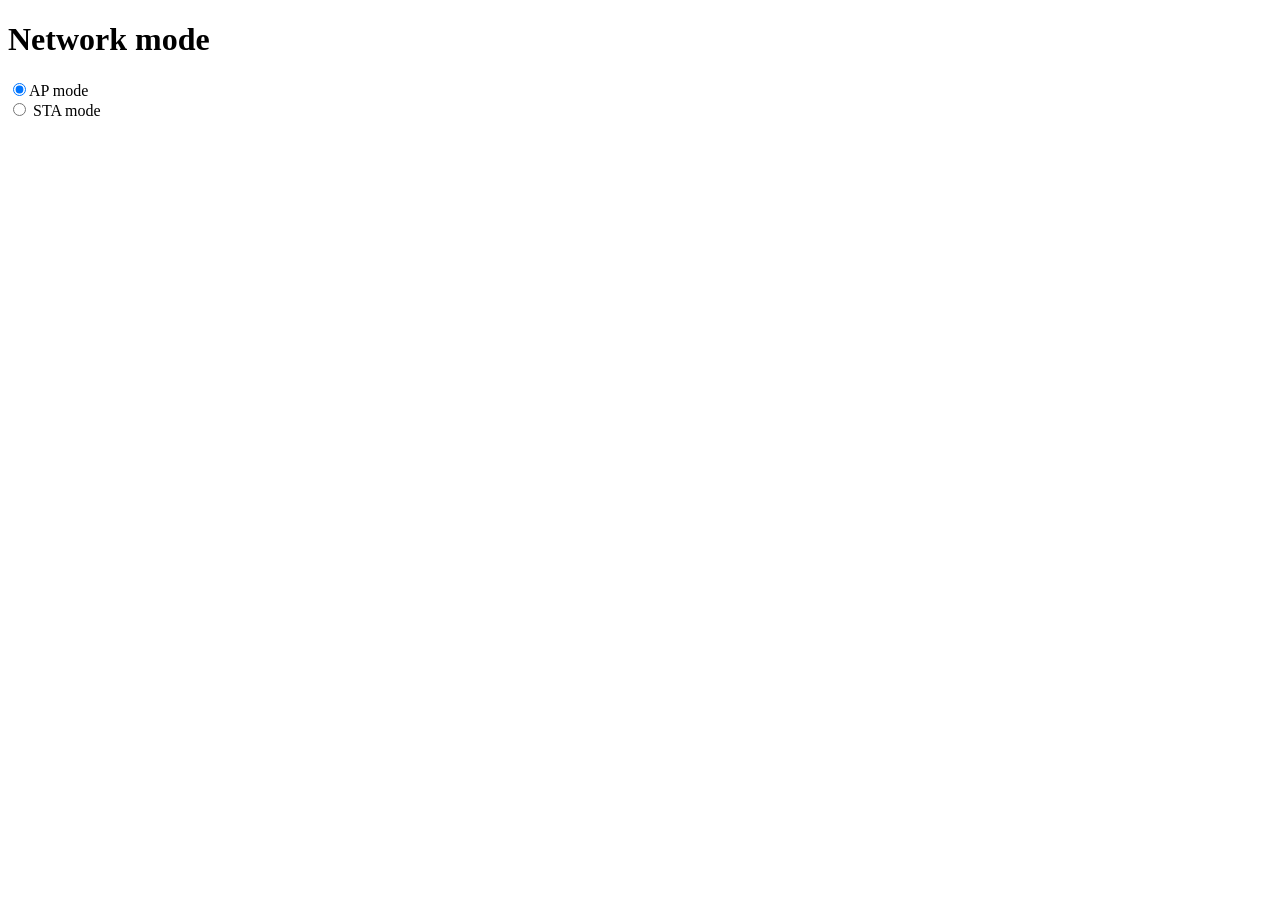
==== miniature/web/html/network.html @ 4354f9dc "modified connection method" ====
<!DOCTYPE html>
<html lang='jp'>

<head>
    <meta charset='UTF-8'>
    <meta name='viewport' content='width=device-width, initial-scale=1.0'>
    <link href='./style.css' rel='stylesheet' type='text/css' media='all'>
    <script type='text/javascript' src='./ctr.js'></script>
    <title>Network mode - " SETTING_SYSTEM_NAME "</title>
</head>

<body>
    <h1>Network mode</h1>
    <article>
        <div class="ap_image"></div>
        <div id="network_mode_selector">
            <input type="radio" name="network_mode" value="AP mode" checked>AP mode<br>
            <input type="radio" name="network_mode" value="STA mode"> STA mode<br>
        </div>
    </article>
</body>

</html>
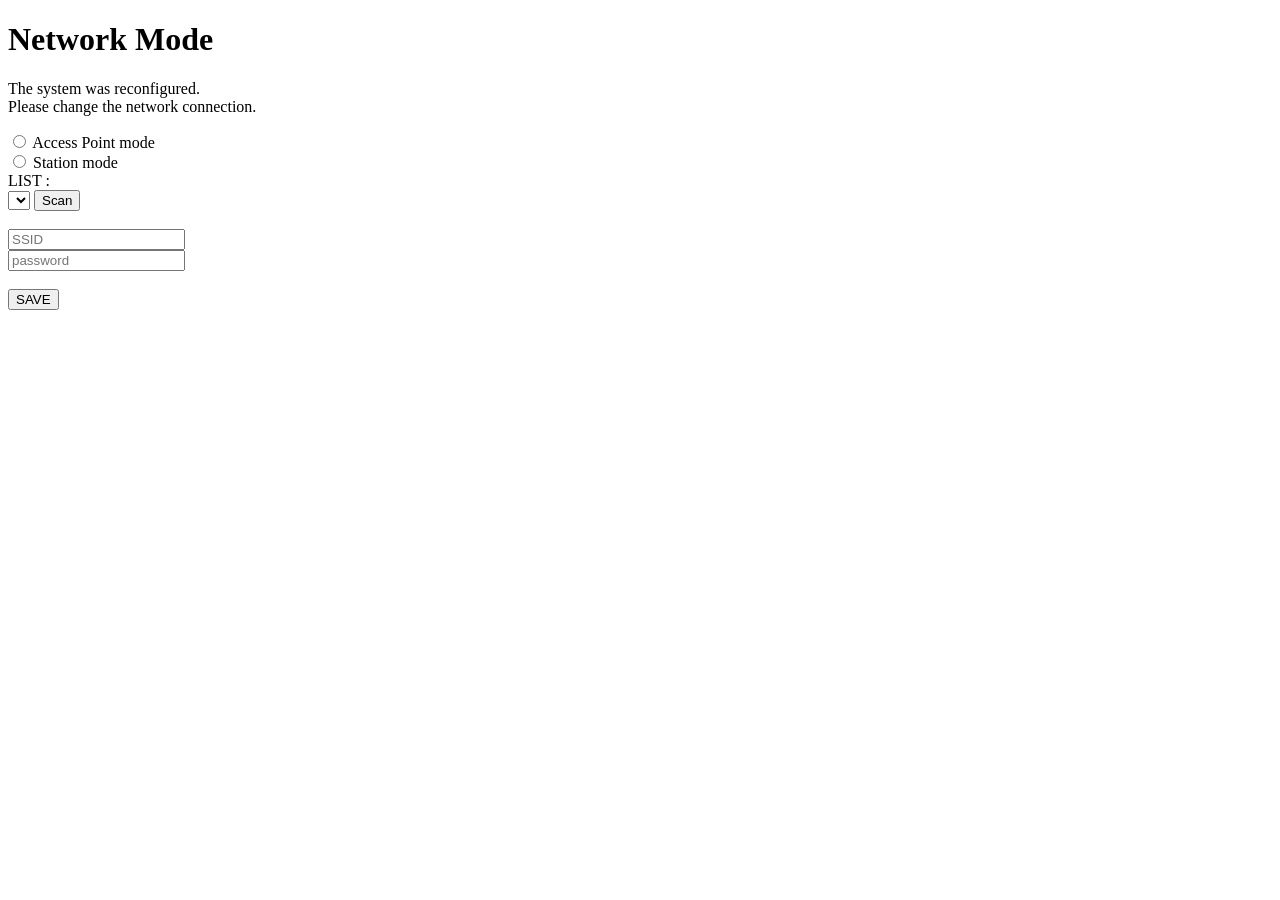
==== commit 7303c3b2: "add page for network setting" ====
--- a/miniature/web/html/network.html
+++ b/miniature/web/html/network.html
@@ -1,21 +1,37 @@
 <!DOCTYPE html>
-<html lang='jp'>
+<html lang='en'>
 
 <head>
     <meta charset='UTF-8'>
     <meta name='viewport' content='width=device-width, initial-scale=1.0'>
-    <link href='./style.css' rel='stylesheet' type='text/css' media='all'>
-    <script type='text/javascript' src='./ctr.js'></script>
-    <title>Network mode - " SETTING_SYSTEM_NAME "</title>
+    <link href='/style.css' rel='stylesheet' type='text/css' media='all'>
+    <link href='/network.css' rel='stylesheet' type='text/css' media='all'>
+    <script type='text/javascript' src='/network.js'></script>
+    <script type='text/javascript' src='/ajax.js'></script>
+    <title>Network mode - ' SETTING_SYSTEM_NAME '</title>
 </head>
 
 <body>
-    <h1>Network mode</h1>
-    <article>
-        <div class="ap_image"></div>
-        <div id="network_mode_selector">
-            <input type="radio" name="network_mode" value="AP mode" checked>AP mode<br>
-            <input type="radio" name="network_mode" value="STA mode"> STA mode<br>
+    <h1>Network Mode</h1>
+    <article id='article_message' class='div_hide'>
+        <p>The system was reconfigured.<br />Please change the network connection.</p>
+    </article>
+    <article id='article_setting'>
+        <div id='network_mode_selector'>
+            <input type='radio' id='mode_ap' name='network_mode' value='AP mode' onclick='JS_Network.select_mode(0);'>
+            <label for='mode_ap'>Access Point mode</label><br />
+            <input type='radio' id='mode_sta' name='network_mode' value='STA mode' onclick='JS_Network.select_mode(1);'>
+            <label for='mode_sta'>Station mode</label>
+        </div>
+        <div id='network_area'>
+            <label> LIST : <br /><select id='network_list' name='network_list' class='network_article' onchange='JS_Network.select_list(value);'>
+                </select>
+            </label>
+            <button id='network_scan' class='b_disabled' onclick='JS_Network.begin()'>Scan</button><br /><br />
+            <input class='input_text' id='network_ssid' name='ssid' length=32 onchange='JS_Network.on_change();' placeholder='SSID' value=''><br />
+            <input class='input_text' id='network_pass' name='pass' length=64 onchange='JS_Network.on_change();' placeholder='password' type='password'><br />
+            <br />
+            <button onclick='JS_Network.set_network()'>SAVE</button>
         </div>
     </article>
 </body>
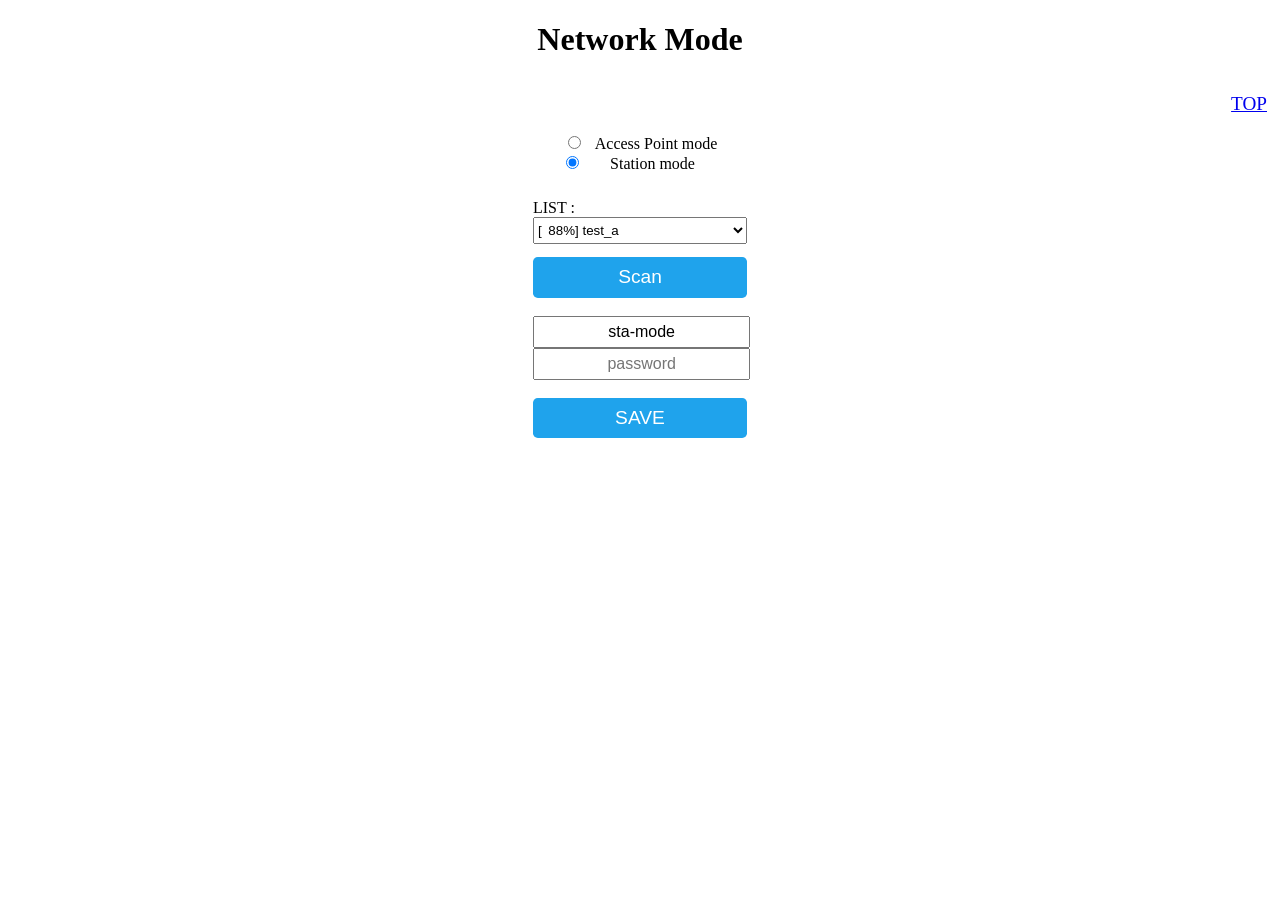
==== commit 7f13d713: "add link network config" ====
--- a/miniature/web/html/network.html
+++ b/miniature/web/html/network.html
@@ -4,24 +4,27 @@
 <head>
     <meta charset='UTF-8'>
     <meta name='viewport' content='width=device-width, initial-scale=1.0'>
-    <link href='/style.css' rel='stylesheet' type='text/css' media='all'>
-    <link href='/network.css' rel='stylesheet' type='text/css' media='all'>
-    <script type='text/javascript' src='/network.js'></script>
-    <script type='text/javascript' src='/ajax.js'></script>
+    <link href='../css/style.css' rel='stylesheet' type='text/css' media='all'>
+    <link href='../css/network.css' rel='stylesheet' type='text/css' media='all'>
+    <script type='text/javascript' src='../js/network.js'></script>
+    <script type='text/javascript' src='../js/test/ajax.js'></script>
     <title>Network mode - ' SETTING_SYSTEM_NAME '</title>
 </head>
 
 <body>
     <h1>Network Mode</h1>
+    <article>
+        <div class="article_header"><a href='/' target='_self'>TOP</a></div>
+    </article>
     <article id='article_message' class='div_hide'>
         <p>The system was reconfigured.<br />Please change the network connection.</p>
     </article>
     <article id='article_setting'>
         <div id='network_mode_selector'>
             <input type='radio' id='mode_ap' name='network_mode' value='AP mode' onclick='JS_Network.select_mode(0);'>
-            <label for='mode_ap'>Access Point mode</label><br />
+            <label for='mode_ap'>&ensp;Access Point mode</label><br />
             <input type='radio' id='mode_sta' name='network_mode' value='STA mode' onclick='JS_Network.select_mode(1);'>
-            <label for='mode_sta'>Station mode</label>
+            <label for='mode_sta'>&ensp;&ensp;&ensp;Station mode&ensp;&ensp;&ensp;</label>
         </div>
         <div id='network_area'>
             <label> LIST : <br /><select id='network_list' name='network_list' class='network_article' onchange='JS_Network.select_list(value);'>
--- a/miniature/web/css/style.css
+++ b/miniature/web/css/style.css
@@ -0,0 +1,45 @@
+td {
+    text-align: center;
+}
+
+th {
+    background-color: lightgray;
+}
+
+table {
+    border-collapse: collapse;
+    border: outset;
+}
+
+th,
+td {
+    border: outset;
+    text-align: center;
+    padding: 5px;
+}
+
+input {
+    text-align: center;
+}
+
+.td_left {
+    text-align: left;
+}
+
+.td_view {
+    background-color: ivory;
+}
+
+.td_disable {
+    background-color: darkgray;
+}
+
+.td_type {
+    width: 6em;
+}
+
+.article_header {
+    text-align: right;
+    font-size: 1.2rem;
+    line-height: 2.4rem;
+}
--- a/miniature/web/css/network.css
+++ b/miniature/web/css/network.css
@@ -0,0 +1,67 @@
+body {
+    text-align: center;
+}
+
+div,
+input {
+    padding: 5px;
+    font-size: 1em;
+}
+
+option {
+    text-align: left;
+}
+
+#network_area {
+    text-align: left;
+    display: inline-block;
+    min-width: 100px;
+}
+
+
+#network_mode_selector {
+    margin-bottom: 1em;
+}
+
+#network_list {
+    margin-bottom: 1em;
+    width: 100%;
+    height: 2em;
+    text-align: left;
+}
+
+
+.wifi_article {
+    text-align: center;
+    width: 95%;
+    padding: 5px;
+    font-size: 1em;
+}
+
+
+button {
+    border: 0;
+    border-radius: 0.3rem;
+    background-color: #1fa3ec;
+    color: #fff;
+    line-height: 2.4rem;
+    font-size: 1.2rem;
+    width: 100%;
+}
+
+.b_disabled {
+    background-color: lightgray;
+}
+
+.div_hide {
+    display: none;
+}
+
+#article_message {
+    border: ridge;
+}
+
+.input_text {
+    text-align: center;
+    width: 95%;
+}
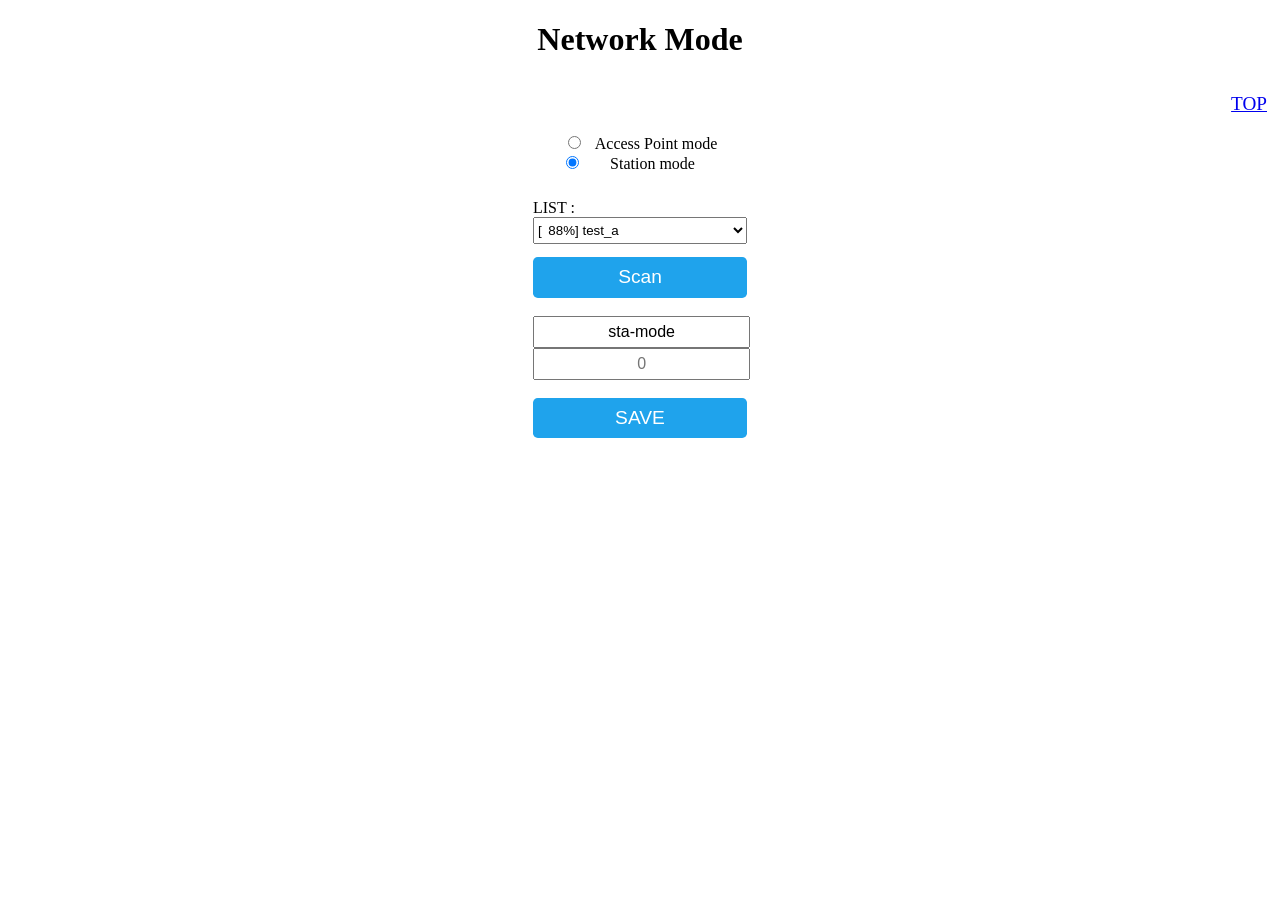
==== commit 444ba803: "fixed favicon and table width" ====
--- a/miniature/web/html/network.html
+++ b/miniature/web/html/network.html
@@ -4,7 +4,7 @@
 <head>
     <meta charset='UTF-8'>
     <meta name='viewport' content='width=device-width, initial-scale=1.0'>
-    <link href='../css/style.css' rel='stylesheet' type='text/css' media='all'>
+    <link href='../css/cdv.css' rel='stylesheet' type='text/css' media='all'>
     <link href='../css/network.css' rel='stylesheet' type='text/css' media='all'>
     <script type='text/javascript' src='../js/network.js'></script>
     <script type='text/javascript' src='../js/test/ajax.js'></script>
@@ -21,9 +21,9 @@
     </article>
     <article id='article_setting'>
         <div id='network_mode_selector'>
-            <input type='radio' id='mode_ap' name='network_mode' value='AP mode' onclick='JS_Network.select_mode(0);'>
+            <input title='-' placeholder='0' type='radio' id='mode_ap' name='network_mode' value='AP mode' onclick='JS_Network.select_mode(0);'>
             <label for='mode_ap'>&ensp;Access Point mode</label><br />
-            <input type='radio' id='mode_sta' name='network_mode' value='STA mode' onclick='JS_Network.select_mode(1);'>
+            <input title='-' placeholder='0' type='radio' id='mode_sta' name='network_mode' value='STA mode' onclick='JS_Network.select_mode(1);'>
             <label for='mode_sta'>&ensp;&ensp;&ensp;Station mode&ensp;&ensp;&ensp;</label>
         </div>
         <div id='network_area'>
@@ -31,8 +31,8 @@
                 </select>
             </label>
             <button id='network_scan' class='b_disabled' onclick='JS_Network.begin()'>Scan</button><br /><br />
-            <input class='input_text' id='network_ssid' name='ssid' length=32 onchange='JS_Network.on_change();' placeholder='SSID' value=''><br />
-            <input class='input_text' id='network_pass' name='pass' length=64 onchange='JS_Network.on_change();' placeholder='password' type='password'><br />
+            <input title='-' placeholder='0' class='input_text' id='network_ssid' name='ssid' length=32 onchange='JS_Network.on_change();' placeholder='SSID' value=''><br />
+            <input title='-' placeholder='0' class='input_text' id='network_pass' name='pass' length=64 onchange='JS_Network.on_change();' placeholder='password' type='password'><br />
             <br />
             <button onclick='JS_Network.set_network()'>SAVE</button>
         </div>
--- a/miniature/web/css/cdv.css
+++ b/miniature/web/css/cdv.css
@@ -0,0 +1,46 @@
+td {
+    text-align: center;
+}
+
+th {
+    background-color: lightgray;
+}
+
+table {
+    border-collapse: collapse;
+    border: outset;
+}
+
+th,
+td {
+    border: outset;
+    text-align: center;
+    padding: 5px;
+    width: 3em;
+}
+
+input {
+    text-align: center;
+}
+
+.td_left {
+    text-align: left;
+}
+
+.td_view {
+    background-color: ivory;
+}
+
+.td_disable {
+    background-color: darkgray;
+}
+
+.td_type {
+    width: 6em;
+}
+
+.article_header {
+    text-align: right;
+    font-size: 1.2rem;
+    line-height: 2.4rem;
+}
